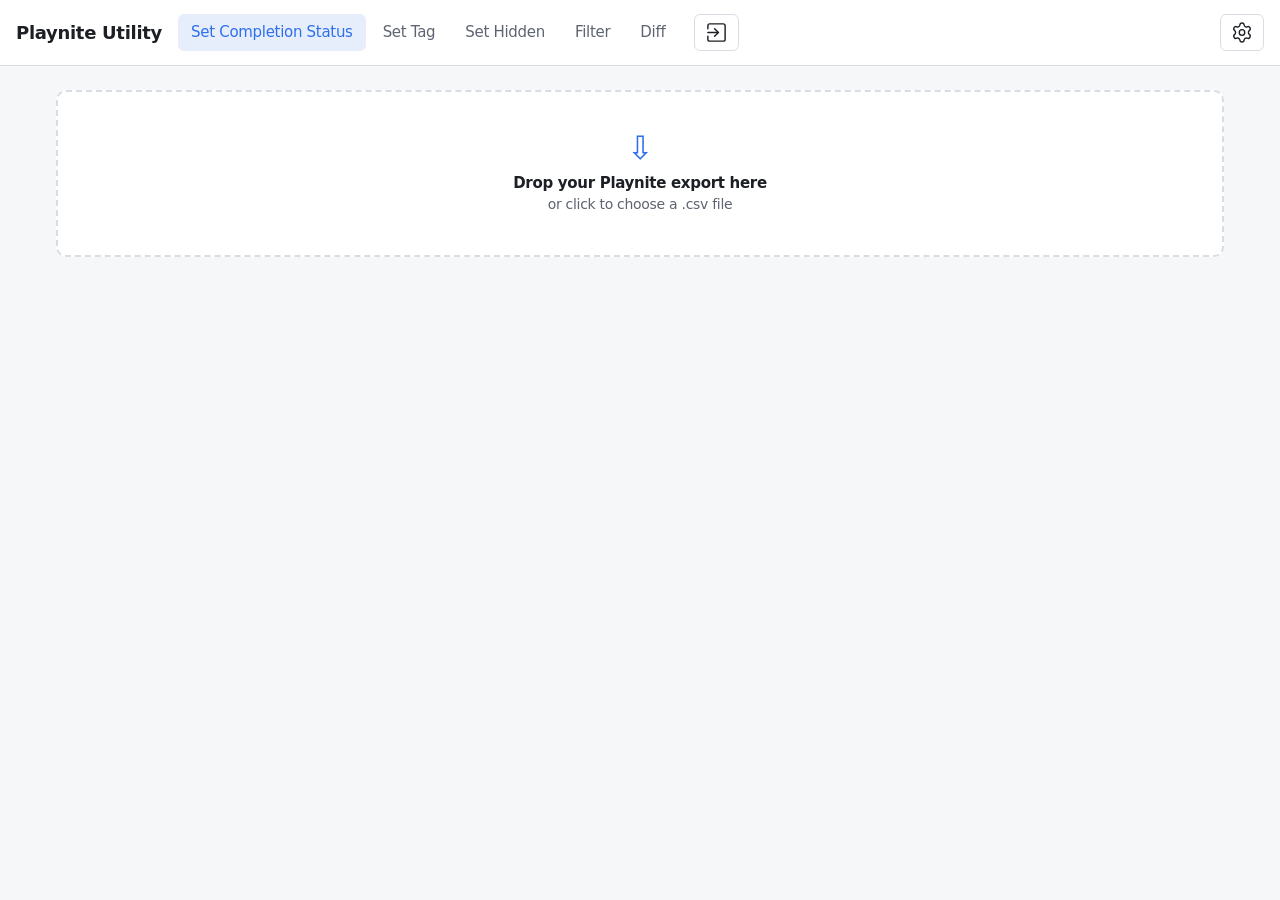
==== index.html @ 51307ca4 "Rename the What? button to Export, collapse What is this page? The button's alt text, tooltip and po" ====
<!doctype html>
<html lang="en">
<head>
  <meta charset="utf-8">
  <meta name="viewport" content="width=device-width, initial-scale=1">
  <title>Playnite Utility</title>
  <link rel="icon" href="assets/icon.svg" type="image/svg+xml">
  <link rel="stylesheet" href="assets/styles.css">
</head>
<body>
  <header class="topbar">
    <h1 title="v1.0.5">Playnite Utility</h1>
    <nav id="tabs" class="tabs" role="tablist">
      <button class="tab active" data-tab="status" role="tab" aria-selected="true">Set Completion Status</button>
      <button class="tab" data-tab="tag" role="tab" aria-selected="false">Set Tag</button>
      <button class="tab" data-tab="hide" role="tab" aria-selected="false">Set Hidden</button>
      <button class="tab" data-tab="filter" role="tab" aria-selected="false">Filter</button>
      <button class="tab" data-tab="diff" role="tab" aria-selected="false">Diff</button>
    </nav>
    <button id="export-open" class="btn" title="Export to Playnite">
      <img src="assets/export.svg" alt="Export">
    </button>
    <button id="gear" class="btn gear" title="Settings">
      <img src="assets/gear.svg" alt="Settings">
    </button>
  </header>

  <main>
    <div class="drops">
      <div id="drop-other" class="dropzone" tabindex="0" hidden>
        <input type="file" id="file-other" accept=".csv,text/csv" hidden>
        <div class="dz-inner">
          <div class="dz-icon">&#8681;</div>
          <div class="dz-title">Diff against (original - left) list: Drop another Playnite export here</div>
          <div class="dz-sub">or click to choose a .csv file</div>
          <div id="stats-other" class="dz-stats"></div>
        </div>
      </div>
      <div id="drop" class="dropzone" tabindex="0">
        <input type="file" id="file" accept=".csv,text/csv" hidden>
        <div class="dz-inner">
          <div class="dz-icon">&#8681;</div>
          <div class="dz-title"><span data-mode="diff">Working (new - right) list: </span>Drop your Playnite export here</div>
          <div class="dz-sub">or click to choose a .csv file</div>
          <div id="stats" class="dz-stats"></div>
        </div>
      </div>
    </div>

    <p id="error" class="error" hidden></p>

    <div id="app" hidden>
      <div class="controls">
        <label>Filter by status
          <select id="status-filter"><option value="">&lt;NONE&gt;</option></select>
        </label>
        <label>Source:
          <select id="source-filter"><option value="">&lt;NONE&gt;</option></select>
        </label>
        <input type="search" id="filter" placeholder="Filter by name">
        <select id="hidden-filter" data-mode="status tag diff">
          <option value="all">Show all</option>
          <option value="hidden">Show hidden</option>
          <option value="not-hidden">Show not hidden</option>
        </select>
        <label data-mode="hide filter">Tag:
          <input type="search" id="tag-filter" placeholder="Filter by tag" size="12">
        </label>
        <label data-mode="filter"><input type="checkbox" id="include-hidden" checked> Include hidden</label>
        <label data-mode="diff"><input type="checkbox" id="only-diff"> Show only diff</label>
        <label data-mode="diff"><input type="checkbox" id="compare-time" checked> Compare time played</label>
        <span class="sep" aria-hidden="true" data-mode="status tag filter"></span>
        <label data-mode="status">Target Completion Status
          <select id="target">
            <option>Abandoned</option>
            <option>Beaten</option>
            <option selected>Completed</option>
            <option>Not Played</option>
            <option>On Hold</option>
            <option>Plan to Play</option>
            <option>Played</option>
            <option>Playing</option>
          </select>
        </label>
        <label data-mode="tag">Apply Tag:
          <input id="tag" placeholder="Tag name">
        </label>
        <span id="changed" class="changed-count" data-mode="status tag hide"></span>
        <button id="export" class="btn" data-mode="status tag hide">Export .csv</button>
        <button id="export-unmatched" class="btn" data-mode="filter">Export unmatched</button>
        <button id="export-matched" class="btn" data-mode="filter">Export matched</button>
      </div>

      <div id="lists" class="lists">
        <section class="list" data-mode="status tag hide filter">
          <h2 id="head-a"></h2>
          <div class="scroll"><table class="games"><tbody id="list-a"></tbody></table></div>
        </section>
        <section class="list" data-mode="status tag hide filter">
          <h2 id="head-b"></h2>
          <div class="scroll"><table class="games"><tbody id="list-b"></tbody></table></div>
        </section>
      </div>

      <section class="list" data-mode="diff">
        <div class="scroll">
          <table class="diff">
            <colgroup span="6"></colgroup>
            <colgroup span="6" class="split"></colgroup>
            <thead>
              <tr>
                <th colspan="6"><button id="export-left" class="btn accent">Export diff against (original) list</button></th>
                <th colspan="6"><button id="export-right" class="btn accent">Export working (new) list</button></th>
              </tr>
              <tr id="diff-labels"></tr>
            </thead>
            <tbody id="diff-body"></tbody>
          </table>
        </div>
      </section>
    </div>
  </main>

  <dialog id="help" class="help">
    <div class="help-head">
      <h2>Export</h2>
      <form method="dialog"><button class="btn">Dismiss</button></form>
    </div>
    <details id="about">
    <summary>What is this page?</summary>
    <p>
      It gives many games the same <strong>Completion Status</strong> or the same <strong>tag</strong>, or
      <strong>hides</strong> them, in a few clicks, then saves the result as a new CSV. The
      <strong>Filter</strong> tab instead splits the games into two CSVs, and the <strong>Diff</strong> tab
      lines them up against a second export and copies values between the two. It runs only in this browser;
      nothing is uploaded. Games whose <span class="mono">Hidden</span> is <span class="mono">True</span>
      are left out of <strong>Filter</strong> unless <strong>Include hidden</strong> is ticked.
    </p>
    <ol>
      <li data-mode="status tag hide filter">Drop a Playnite export (from Library Exporter Advanced) on the box.</li>
      <li data-mode="diff">Drop two Playnite exports. The <strong>working list</strong>, the one the other tabs edit,
        goes on the right box. The <strong>diff against list</strong>, such as an older export, goes on the left box.
        Both boxes stay until both lists are in. A box with a list shows its counts; click it or drop again to
        replace that list.</li>
      <li data-mode="diff">Each row shows one game from both lists side by side, matched by name and store, sorted
        by name. Values that differ are in bold blue. A game in only one list reads <strong>Not in this list</strong>
        on the other side.</li>
      <li data-mode="diff">Click a game's left side to copy its Completion Status, Tags and Hidden to the right, or its
        right side to copy them to the left. A game missing on the other side is copied whole, as a new row.
        Changed values are highlighted.</li>
      <li data-mode="diff"><strong>Compare time played</strong>, ticked at the start, compares Time Played too, in
        the hours shown, and a click copies it with the rest. The script below doesn't apply Time Played, so a
        copied one changes only the CSV. Untick it to ignore play time.</li>
      <li data-mode="diff"><strong>Filter by status</strong>, <strong>Source:</strong>, <strong>Filter by name</strong>
        and <strong>Show all</strong> keep a row when either side passes. <strong>Show only diff</strong> keeps games
        that differ, are in one list only, or that you changed.</li>
      <li data-mode="diff">Click <strong>Export diff against (original) list</strong> or <strong>Export working (new) list</strong>,
        above each side, to download
        <span class="mono">games-diff-against_YYYYMMDD_HHMM.csv</span> or
        <span class="mono">games-diff_YYYYMMDD_HHMM.csv</span>, with every column of that list.</li>
      <li data-mode="status">Pick the <strong>Target Completion Status</strong>.</li>
      <li data-mode="tag">Type the tag under <strong>Apply Tag</strong>.</li>
      <li data-mode="hide">Hidden games are on the right. <strong>Tag:</strong> narrows the left list to games
        whose tags contain the text.</li>
      <li data-mode="filter">Set any of <strong>Filter by status</strong>, <strong>Source:</strong>,
        <strong>Filter by name</strong> and <strong>Tag:</strong>. Games that pass all of them are <strong>MATCHED</strong>, on the right; empty
        filters match everything. The rest are <strong>Unmatched</strong>.</li>
      <li data-mode="filter"><strong>Include hidden</strong>, ticked at the start, keeps games whose
        <span class="mono">Hidden</span> is <span class="mono">True</span>. Untick it to leave them out of both lists
        and both exports.</li>
      <li data-mode="filter">Click <strong>Export unmatched</strong> or <strong>Export matched</strong> to download
        <span class="mono">games-unmatched_YYYYMMDD_HHMM.csv</span> or
        <span class="mono">games-matched_YYYYMMDD_HHMM.csv</span>, with every column of the dropped file.
        Nothing changes in Playnite, so there is no script.</li>
      <li data-mode="status tag hide">Narrow both lists with <strong>Filter by name</strong> and <strong>Source:</strong>. <strong>Filter by status</strong> narrows only the left list.</li>
      <li data-mode="status tag"><strong>Show all</strong> can narrow both lists to hidden or not hidden games.</li>
      <li data-mode="status tag hide">Click a game on the left to mark it. Click a game on the right to undo<span data-mode="status tag">
        a mark you made</span><span data-mode="hide"> or un-hide it, even if it was hidden in the file</span>.
        Changed games are highlighted.</li>
      <li data-mode="status tag hide">Click <strong>Export .csv</strong> to download <span class="mono">games-<span data-mode="status">status</span><span
        data-mode="tag">tag</span><span data-mode="hide">hide</span>_YYYYMMDD_HHMM.csv</span>.</li>
    </ol>
    </details>

    <div data-mode="status tag hide diff">
    <h2>Import it back into Playnite</h2>
    <p>
      Playnite cannot import a CSV, so a short script in Playnite's built-in PowerShell console
      applies the changes instead. The script below applies what you tick in step 4.
    </p>
    <ol>
      <li>Optional: copy your Playnite folder first, so you can undo. The portable version keeps
        its whole database in that folder.</li>
      <li>In Playnite's main menu, open <strong>Extensions &gt; Interactive SDK PowerShell</strong>.</li>
      <li class="warn">Right away, press <strong>Ctrl+V</strong> then <strong>Enter</strong> in the console. When the
        console opens, Playnite puts commands on the clipboard that load <span class="mono">$PlayniteApi</span>,
        the script's link to your library. Do this before you copy the script, because copying replaces
        those commands. If they're gone, close the console and open it again.</li>
      <li>Under <strong>Import from</strong>, pick <strong>current content</strong> to apply the games as this page
        shows them, with no export, or <strong>a .csv</strong> to apply a file you exported. With
        <strong>current content</strong>, <strong>List only modified entries</strong>, ticked at the start, lists
        only the games whose ticked columns you changed, so the script stays short. Fill in the boxes
        below, then click <strong>Copy</strong>, paste the script into the console, and press Enter. For
        <strong>a .csv</strong>, get the path by right-clicking the file in File Explorer and choosing
        <strong>Copy as path</strong> (Windows 10: Shift+right-click).</li>
    </ol>
    <div class="ps-options">
      <span>Import from
        <label><input type="radio" name="ps-from" id="ps-from-csv"> a .csv</label>
        <label><input type="radio" name="ps-from" id="ps-from-page" checked> current content</label>
      </span>
      <label><input type="checkbox" id="ps-modified" checked> List only modified entries</label>
      <label class="ps-path">Exported CSV file <input id="ps-path" placeholder="Full path of the exported .csv"></label>
      <label><input type="checkbox" id="ps-status"> Set Completion Status</label>
      <label><input type="checkbox" id="ps-tag"> Add tags <input id="ps-tags" placeholder="RPG, Co-op"></label>
      <label><input type="checkbox" id="ps-hide"> Set Hidden</label>
    </div>
    <div class="code">
      <button id="copy-script" class="btn">Copy</button>
<pre id="script" class="mono"></pre>
    </div>
    <ul>
      <li>A game matches a row when both the name and the store (<span class="mono">Sources</span>) match.
        Upper or lower case and spaces at the start and end are ignored.</li>
      <li><strong>Set Completion Status</strong> gives each game the status in its row, where they differ.</li>
      <li><strong>Add tags</strong> adds each listed tag to the games whose <span class="mono">Tags</span>
        contain it, and creates the tag in Playnite if it's new. It removes no tags.</li>
      <li><strong>Set Hidden</strong> hides games whose <span class="mono">Hidden</span> says
        <span class="mono">True</span> and un-hides those that say <span class="mono">False</span>, where that
        differs. Empty cells are skipped.</li>
      <li>The boxes start ticked for each column you changed on this page. The script changes only the
        ticked fields, and only where they differ, so running it twice is safe.</li>
      <li>The last line reports counts. <strong>matched 0</strong> means
        <span class="mono">$PlayniteApi</span> wasn't loaded: redo step 3. <strong>matched</strong> should be
        close to <strong>rows</strong> (the games in the CSV, or listed in the script); much lower means names or stores don't match. If Playnite hasn't
        changed since the export you dropped here, <strong>status</strong>, <strong>tagged</strong> and
        <strong>hidden</strong> should equal the "changed" count each tab showed.</li>
    </ul>
    </div>

    <form method="dialog"><button class="btn">Dismiss</button></form>
  </dialog>

  <dialog id="settings" class="settings">
    <p>Theme:</p>
    <div id="theme" role="tablist" aria-label="Theme">
      <button class="tab active" data-tab="system" role="tab" aria-selected="true">System</button>
      <button class="tab" data-tab="dark" role="tab" aria-selected="false">Dark</button>
      <button class="tab" data-tab="light" role="tab" aria-selected="false">Light</button>
    </div>
    <hr>
    <p>Text size:</p>
    <div>
      <button id="text-smaller" class="btn">Smaller</button>
      <button id="text-default" class="btn">Default</button>
      <button id="text-larger" class="btn">Larger</button>
    </div>
    <hr>
    <form method="dialog"><button class="btn">Okay</button></form>
  </dialog>

  <script src="assets/index.js"></script>
</body>
</html>
---- assets/styles.css ----
/* Each color is light-dark(light theme, dark theme). color-scheme picks the side: the system
   setting, unless Settings' Dark or Light sets data-theme. It also themes native
   parts such as checkboxes, dropdown lists and scrollbars. */
:root {
  color-scheme: light dark;
  --bg: light-dark(#f6f7f9, #121418);
  --surface: light-dark(#ffffff, #1b1e24);
  --text: light-dark(#1c1f24, #e6e8ec);
  --muted: light-dark(#5d6470, #9aa3b0);
  --border: light-dark(#d9dde3, #2d323b);
  --accent: light-dark(#2f6fed, #6d9cff);
  --accent-soft: light-dark(#e6eefc, #1d2a45);
  --warn: light-dark(#b3610a, #f0a94a);
  --warn-soft: light-dark(#fdf1e0, #3a2a12);
  --err: light-dark(#c0392b, #ff7b6e);
  --err-soft: light-dark(#fbe9e7, #3d1c19);
  --mono: ui-monospace, SFMono-Regular, Menlo, Consolas, monospace;
}

:root[data-theme="light"] { color-scheme: light; }
:root[data-theme="dark"] { color-scheme: dark; }

* { box-sizing: border-box; }

html, body { margin: 0; }

/* rem = <html>'s font size: the browser's default, 16px unless the user changed it, times
   Settings' Text size, 100% at the start. At 16px and 100%, 0.9375rem = 15px.
   Narrower text with the same fonts: Segoe UI (Windows) has no narrow face, so the
   tighter letter-spacing does the work there; font-stretch applies only where the
   system font has a narrow width, as on recent macOS. */
body {
  background: var(--bg);
  color: var(--text);
  font: 0.9375rem/1.5 system-ui, -apple-system, "Segoe UI", Roboto, sans-serif;
  font-stretch: semi-condensed;
  letter-spacing: -0.02em;
  min-height: 100vh;
}

/* Browsers reset font and letter-spacing on form controls; `font: inherit` carries font-stretch
   but not letter-spacing. */
button, input, select {
  font: inherit;
  letter-spacing: inherit;
  padding: 6px 10px;
  border: 1px solid var(--border);
  border-radius: 6px;
  background: var(--surface);
  color: var(--text);
}

.topbar {
  display: flex;
  align-items: center;
  gap: 16px;
  flex-wrap: wrap;
  padding: 14px 16px;
  border-bottom: 1px solid var(--border);
  background: var(--surface);
}

.topbar h1 {
  font-size: 1.125rem;
  margin: 0;
  flex: 0 0 auto;
}

.tabs {
  display: flex;
  gap: 4px;
}

.tab {
  background: transparent;
  border-color: transparent;
  color: var(--muted);
  padding: 6px 12px;
  cursor: pointer;
}

.tab:hover { color: var(--text); }

/* The selected tab, and buttons that should stand out the same way. font-weight: a button
   inherits it, and Diff's export buttons sit in bold <th> cells. */
.tab.active, .btn.accent {
  font-weight: normal;
  background: var(--accent-soft);
  color: var(--accent);
  border-color: var(--accent-soft);
}

.gear {
  margin-left: auto;
}

/* 1.5em = one line of button text, so an icon button is as tall as a text button. */
.btn img {
  width: 1.5em;
  height: 1.5em;
  vertical-align: top;
}

main {
  max-width: 75rem;
  margin: 0 auto;
  padding: 24px 16px 48px;
}

.mono { font-family: var(--mono); font-size: 0.92em; }

.dropzone {
  border: 2px dashed var(--border);
  border-radius: 10px;
  background: var(--surface);
  padding: 40px 16px;
  text-align: center;
  cursor: pointer;
  transition: border-color 0.15s, background 0.15s;
  outline: none;
}

.dropzone:hover,
.dropzone:focus-visible,
.dropzone.dragover {
  border-color: var(--accent);
  background: var(--accent-soft);
}

/* Diff's two drop boxes side by side; a hidden one leaves the row to the other. */
.drops { display: grid; grid-auto-flow: column; grid-auto-columns: 1fr; gap: 1rem; }

.dz-icon { font-size: 2rem; line-height: 1; color: var(--accent); }
.dz-title { font-weight: 600; margin-top: 8px; }
.dz-sub { color: var(--muted); font-size: 0.875rem; }
.dz-stats { font-weight: 600; color: var(--accent); }

.error {
  margin: 16px 0 0;
  padding: 10px 12px;
  border-radius: 6px;
  background: var(--err-soft);
  color: var(--err);
}

/* ---------- Playnite Utility page ---------- */

.controls {
  display: flex;
  align-items: center;
  gap: 12px;
  flex-wrap: wrap;
  margin-bottom: 16px;
}

.controls input { flex: 1 1 200px; }

.changed-count { color: var(--muted); }

.sep { align-self: stretch; width: 1px; background: var(--border); }

.btn { cursor: pointer; }
.btn:hover:not(:disabled) { border-color: var(--accent); }
.btn:disabled { opacity: 0.5; cursor: default; }

.lists {
  display: grid;
  grid-template-columns: 1fr 1fr;
  gap: 16px;
}

/* In a media query em is always the browser default size: 50em = 800px at 16px. */
@media (max-width: 50em) {
  .lists { grid-template-columns: 1fr; }
}

.list {
  min-width: 0;
  border: 1px solid var(--border);
  border-radius: 10px;
  background: var(--surface);
  overflow: hidden;
}

.list h2 {
  margin: 0;
  padding: 10px 12px;
  font-size: 0.9375rem;
  border-bottom: 1px solid var(--border);
}

.scroll {
  max-height: calc(100vh - 190px);
  overflow: auto;
}

.games, .diff {
  width: 100%;
  border-collapse: collapse;
  font-size: 0.875rem;
  cursor: pointer;
}

.games td, .diff td, .diff th {
  padding: 4px 12px;
  border-bottom: 1px solid var(--border);
}

.games td + td { color: var(--muted); white-space: nowrap; }

.changed { background: var(--warn-soft); }
.games tr:hover, .diff tr:hover { background: var(--accent-soft); }

/* Diff: one table, so each game's two sides line up. The header stays in view while the rows
   scroll, and a line splits the two lists. */
.diff thead { position: sticky; top: 0; }
.diff th { text-align: left; background: var(--surface); }
.split { border-left: 2px solid var(--border); }
.differs { font-weight: 600; color: var(--accent); }
.missing { color: var(--muted); }

/* Both pop-ups: Export (.help) and Settings. */
dialog {
  padding: 20px 24px;
  border: 1px solid var(--border);
  border-radius: 10px;
  background: var(--surface);
  color: var(--text);
  outline: none;
}

/* A literal color: ::backdrop does not inherit the theme's custom properties in older browsers. */
dialog::backdrop { background: rgb(0 0 0 / 0.5); }

.help { width: min(47.5rem, 100% - 2rem); }

.help h2 { font-size: 1.0625rem; margin: 20px 0 8px; }

/* What is this page?, a collapsible section that reads like a heading. */
.help summary { font-size: 1.0625rem; font-weight: 600; cursor: pointer; }

/* First heading and a Dismiss button on one row. Showing the dialog focuses that button,
   which keeps a small screen scrolled to the top. */
.help-head {
  display: flex;
  justify-content: space-between;
  align-items: center;
  gap: 12px;
  margin-bottom: 8px;
}

.help-head h2 { margin: 0; }

/* Export script options, one per row; the path box takes the rest of its row. */
.ps-options { display: grid; gap: 0.5rem; justify-items: start; margin: 1rem 0; }
.ps-path { justify-self: stretch; display: flex; align-items: center; gap: 0.5rem; }
.ps-path input { flex: 1; }
.ps-path[hidden] { display: none; } /* display: flex above would override hidden */

/* Grey block with the Copy button on its own strip at the top right, above the code. */
.code {
  margin: 1em 0;
  padding: 6px 6px 0;
  border-radius: 6px;
  background: var(--bg);
  text-align: right;
}

.code .btn { padding: 2px 10px; font-size: 0.8125rem; }

/* Capped, because a script built from the page's content holds every game. */
.help pre {
  margin: 0;
  padding: 0 6px 10px;
  overflow: auto;
  max-height: 30rem;
  text-align: left;
}

.help form { text-align: right; }

/* Settings pop-up: per setting, a label, then its row of buttons. */
.settings p { margin: 0 0 0.5rem; }
.settings div { display: flex; gap: 0.5rem; margin-bottom: 1rem; }
.settings hr { margin: 0 0 1rem; border: 0; border-top: 1px solid var(--border); }
.settings form { text-align: center; }

/* A step that is easy to miss and makes the script silently do nothing. */
.warn {
  margin: 6px 0;
  padding: 6px 10px;
  border: 1px solid var(--warn);
  border-radius: 6px;
  background: var(--warn-soft);
}
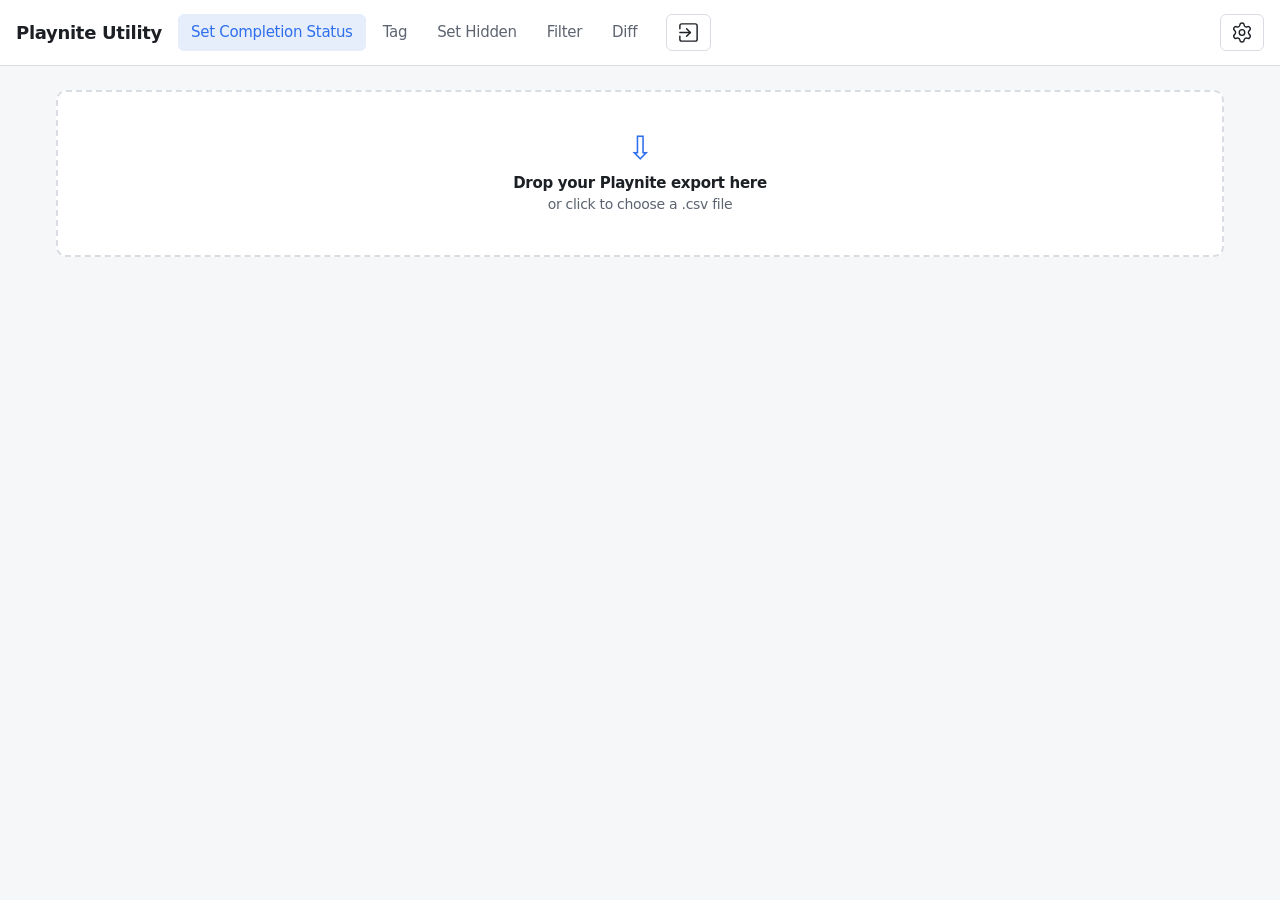
==== commit 781b24f7: "Rename Set Tag to Tag, un-tag any game, add and remove tags in Export - The tab is Tag and its label" ====
--- a/index.html
+++ b/index.html
@@ -9,10 +9,10 @@
 </head>
 <body>
   <header class="topbar">
-    <h1 title="v1.0.5">Playnite Utility</h1>
+    <h1 title="v1.0.6">Playnite Utility</h1>
     <nav id="tabs" class="tabs" role="tablist">
       <button class="tab active" data-tab="status" role="tab" aria-selected="true">Set Completion Status</button>
-      <button class="tab" data-tab="tag" role="tab" aria-selected="false">Set Tag</button>
+      <button class="tab" data-tab="tag" role="tab" aria-selected="false">Tag</button>
       <button class="tab" data-tab="hide" role="tab" aria-selected="false">Set Hidden</button>
       <button class="tab" data-tab="filter" role="tab" aria-selected="false">Filter</button>
       <button class="tab" data-tab="diff" role="tab" aria-selected="false">Diff</button>
@@ -82,7 +82,7 @@
             <option>Playing</option>
           </select>
         </label>
-        <label data-mode="tag">Apply Tag:
+        <label data-mode="tag">Tag name:
           <input id="tag" placeholder="Tag name">
         </label>
         <span id="changed" class="changed-count" data-mode="status tag hide"></span>
@@ -129,7 +129,7 @@
     <details id="about">
     <summary>What is this page?</summary>
     <p>
-      It gives many games the same <strong>Completion Status</strong> or the same <strong>tag</strong>, or
+      It gives many games the same <strong>Completion Status</strong>, adds or removes a <strong>tag</strong>, or
       <strong>hides</strong> them, in a few clicks, then saves the result as a new CSV. The
       <strong>Filter</strong> tab instead splits the games into two CSVs, and the <strong>Diff</strong> tab
       lines them up against a second export and copies values between the two. It runs only in this browser;
@@ -159,7 +159,7 @@
         <span class="mono">games-diff-against_YYYYMMDD_HHMM.csv</span> or
         <span class="mono">games-diff_YYYYMMDD_HHMM.csv</span>, with every column of that list.</li>
       <li data-mode="status">Pick the <strong>Target Completion Status</strong>.</li>
-      <li data-mode="tag">Type the tag under <strong>Apply Tag</strong>.</li>
+      <li data-mode="tag">Type the tag in <strong>Tag name</strong>.</li>
       <li data-mode="hide">Hidden games are on the right. <strong>Tag:</strong> narrows the left list to games
         whose tags contain the text.</li>
       <li data-mode="filter">Set any of <strong>Filter by status</strong>, <strong>Source:</strong>,
@@ -174,9 +174,10 @@
         Nothing changes in Playnite, so there is no script.</li>
       <li data-mode="status tag hide">Narrow both lists with <strong>Filter by name</strong> and <strong>Source:</strong>. <strong>Filter by status</strong> narrows only the left list.</li>
       <li data-mode="status tag"><strong>Show all</strong> can narrow both lists to hidden or not hidden games.</li>
-      <li data-mode="status tag hide">Click a game on the left to mark it. Click a game on the right to undo<span data-mode="status tag">
-        a mark you made</span><span data-mode="hide"> or un-hide it, even if it was hidden in the file</span>.
-        Changed games are highlighted.</li>
+      <li data-mode="status tag hide">Click a game on the left to mark it. Click a game on the right to
+        <span data-mode="status">undo a mark you made</span><span data-mode="tag">un-tag it, even if the file
+        had the tag; the tag it lost shows struck through</span><span data-mode="hide">un-hide it, even if it was
+        hidden in the file</span>. Changed games are highlighted.</li>
       <li data-mode="status tag hide">Click <strong>Export .csv</strong> to download <span class="mono">games-<span data-mode="status">status</span><span
         data-mode="tag">tag</span><span data-mode="hide">hide</span>_YYYYMMDD_HHMM.csv</span>.</li>
     </ol>
@@ -212,7 +213,10 @@
       <label><input type="checkbox" id="ps-modified" checked> List only modified entries</label>
       <label class="ps-path">Exported CSV file <input id="ps-path" placeholder="Full path of the exported .csv"></label>
       <label><input type="checkbox" id="ps-status"> Set Completion Status</label>
-      <label><input type="checkbox" id="ps-tag"> Add tags <input id="ps-tags" placeholder="RPG, Co-op"></label>
+      <span><label><input type="checkbox" id="ps-tag"> Set tags:</label>
+        <label>add <input id="ps-tags" placeholder="RPG, Co-op"></label>
+        <label>remove <input id="ps-untags" placeholder="Demo"></label>
+      </span>
       <label><input type="checkbox" id="ps-hide"> Set Hidden</label>
     </div>
     <div class="code">
@@ -223,8 +227,10 @@
       <li>A game matches a row when both the name and the store (<span class="mono">Sources</span>) match.
         Upper or lower case and spaces at the start and end are ignored.</li>
       <li><strong>Set Completion Status</strong> gives each game the status in its row, where they differ.</li>
-      <li><strong>Add tags</strong> adds each listed tag to the games whose <span class="mono">Tags</span>
-        contain it, and creates the tag in Playnite if it's new. It removes no tags.</li>
+      <li><strong>Set tags</strong> adds each tag under <strong>add</strong> to the games whose
+        <span class="mono">Tags</span> contain it, creating the tag in Playnite if it's new, and removes each
+        tag under <strong>remove</strong> from the games whose <span class="mono">Tags</span> lack it. Tags in
+        neither list are left alone.</li>
       <li><strong>Set Hidden</strong> hides games whose <span class="mono">Hidden</span> says
         <span class="mono">True</span> and un-hides those that say <span class="mono">False</span>, where that
         differs. Empty cells are skipped.</li>
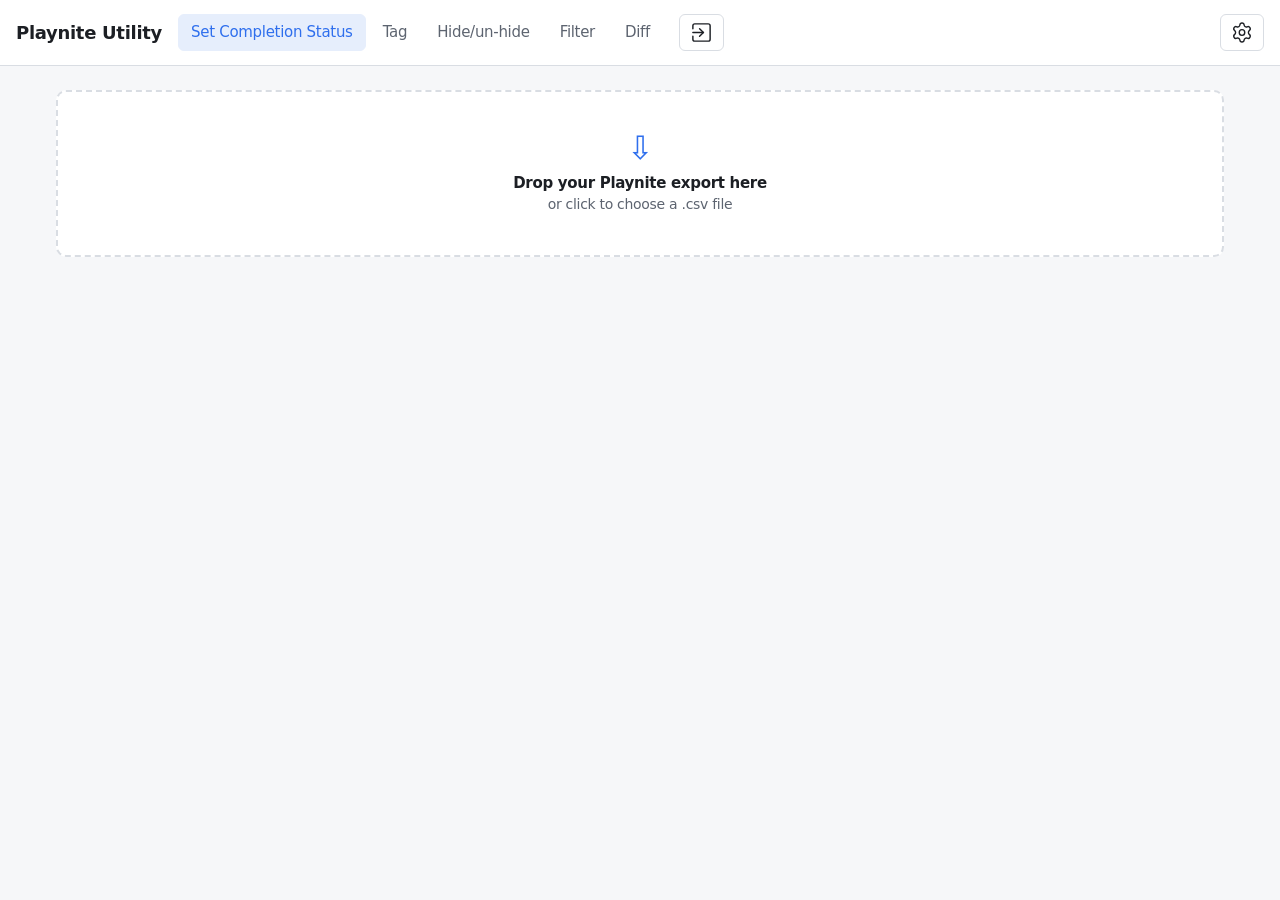
==== commit 28add939: "Fill Export's add box with every tag, tick only what changed, rename Set Hidden to Hide/un-hide - Wh" ====
--- a/index.html
+++ b/index.html
@@ -13,7 +13,7 @@
     <nav id="tabs" class="tabs" role="tablist">
       <button class="tab active" data-tab="status" role="tab" aria-selected="true">Set Completion Status</button>
       <button class="tab" data-tab="tag" role="tab" aria-selected="false">Tag</button>
-      <button class="tab" data-tab="hide" role="tab" aria-selected="false">Set Hidden</button>
+      <button class="tab" data-tab="hide" role="tab" aria-selected="false">Hide/un-hide</button>
       <button class="tab" data-tab="filter" role="tab" aria-selected="false">Filter</button>
       <button class="tab" data-tab="diff" role="tab" aria-selected="false">Diff</button>
     </nav>
@@ -199,8 +199,9 @@
         those commands. If they're gone, close the console and open it again.</li>
       <li>Under <strong>Import from</strong>, pick <strong>current content</strong> to apply the games as this page
         shows them, with no export, or <strong>a .csv</strong> to apply a file you exported. With
-        <strong>current content</strong>, <strong>List only modified entries</strong>, ticked at the start, lists
-        only the games whose ticked columns you changed, so the script stays short. Fill in the boxes
+        <strong>current content</strong>, <strong>List only modified entries</strong>, ticked when you
+        changed something on this page, lists only the games whose ticked columns you changed, so the
+        script stays short. Fill in the boxes
         below, then click <strong>Copy</strong>, paste the script into the console, and press Enter. For
         <strong>a .csv</strong>, get the path by right-clicking the file in File Explorer and choosing
         <strong>Copy as path</strong> (Windows 10: Shift+right-click).</li>
@@ -210,14 +211,15 @@
         <label><input type="radio" name="ps-from" id="ps-from-csv"> a .csv</label>
         <label><input type="radio" name="ps-from" id="ps-from-page" checked> current content</label>
       </span>
-      <label><input type="checkbox" id="ps-modified" checked> List only modified entries</label>
-      <label class="ps-path">Exported CSV file <input id="ps-path" placeholder="Full path of the exported .csv"></label>
+      <span class="ps-row"><label><input type="checkbox" id="ps-modified"> List only modified entries</label>
+        <span id="ps-unmodified" class="warn">The list hasn't been modified.</span></span>
+      <label class="ps-row ps-fill">Exported CSV file <input id="ps-path" placeholder="Full path of the exported .csv"></label>
       <label><input type="checkbox" id="ps-status"> Set Completion Status</label>
-      <span><label><input type="checkbox" id="ps-tag"> Set tags:</label>
-        <label>add <input id="ps-tags" placeholder="RPG, Co-op"></label>
+      <span class="ps-row ps-fill"><label><input type="checkbox" id="ps-tag"> Set tags:</label>
+        <label class="ps-row ps-fill">add <input id="ps-tags" placeholder="RPG, Co-op"></label>
         <label>remove <input id="ps-untags" placeholder="Demo"></label>
       </span>
-      <label><input type="checkbox" id="ps-hide"> Set Hidden</label>
+      <label><input type="checkbox" id="ps-hide"> Hide/un-hide</label>
     </div>
     <div class="code">
       <button id="copy-script" class="btn">Copy</button>
@@ -231,10 +233,12 @@
         <span class="mono">Tags</span> contain it, creating the tag in Playnite if it's new, and removes each
         tag under <strong>remove</strong> from the games whose <span class="mono">Tags</span> lack it. Tags in
         neither list are left alone.</li>
-      <li><strong>Set Hidden</strong> hides games whose <span class="mono">Hidden</span> says
+      <li><strong>Hide/un-hide</strong> hides games whose <span class="mono">Hidden</span> says
         <span class="mono">True</span> and un-hides those that say <span class="mono">False</span>, where that
         differs. Empty cells are skipped.</li>
-      <li>The boxes start ticked for each column you changed on this page. The script changes only the
+      <li>The boxes start ticked for each column you changed on this page. If you changed nothing, none is
+        ticked, and <strong>add</strong> lists every tag in the file, so an export from one PC can tag the
+        same games on another. The script changes only the
         ticked fields, and only where they differ, so running it twice is safe.</li>
       <li>The last line reports counts. <strong>matched 0</strong> means
         <span class="mono">$PlayniteApi</span> wasn't loaded: redo step 3. <strong>matched</strong> should be
--- a/assets/styles.css
+++ b/assets/styles.css
@@ -251,11 +251,13 @@
 
 .help-head h2 { margin: 0; }
 
-/* Export script options, one per row; the path box takes the rest of its row. */
+/* Export script options, one per row. A .ps-fill stretches to the end of its row, in the grid or
+   in a .ps-row, and the input in it takes the room left: the path box and the add box. */
 .ps-options { display: grid; gap: 0.5rem; justify-items: start; margin: 1rem 0; }
-.ps-path { justify-self: stretch; display: flex; align-items: center; gap: 0.5rem; }
-.ps-path input { flex: 1; }
-.ps-path[hidden] { display: none; } /* display: flex above would override hidden */
+.ps-row { display: flex; align-items: center; gap: 0.5rem; }
+.ps-row[hidden] { display: none; } /* display: flex above would override hidden */
+.ps-fill { justify-self: stretch; flex: 1; }
+.ps-fill input { flex: 1; }
 
 /* Grey block with the Copy button on its own strip at the top right, above the code. */
 .code {
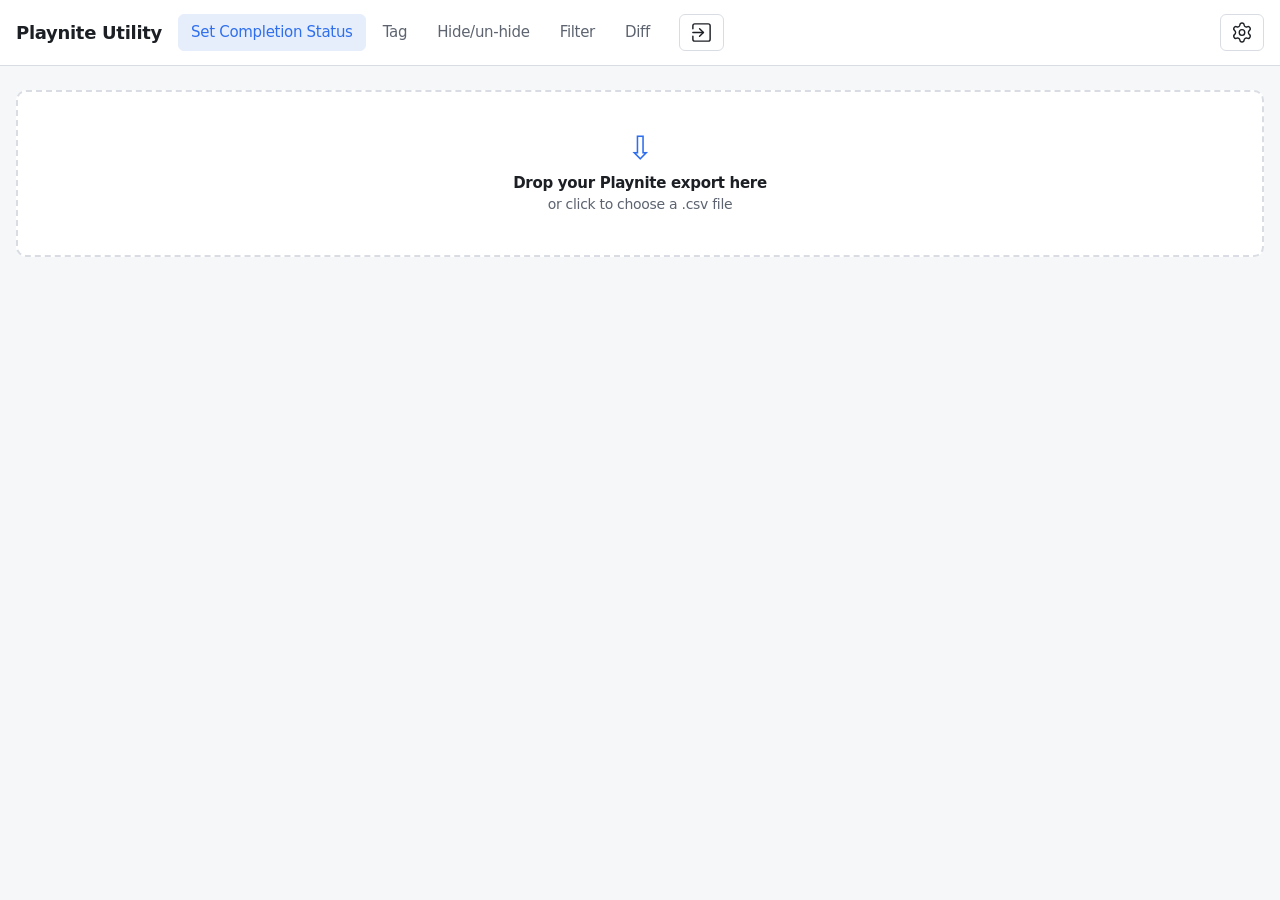
==== commit 97c63c17: "Add <NO STATUS> to Filter by status, rename <NONE> to <ANY>, widen the page to 100rem - Filter by st" ====
--- a/index.html
+++ b/index.html
@@ -51,53 +51,54 @@
 
     <div id="app" hidden>
       <div class="controls">
-        <label>Filter by status
-          <select id="status-filter"><option value="">&lt;NONE&gt;</option></select>
-        </label>
-        <label>Source:
-          <select id="source-filter"><option value="">&lt;NONE&gt;</option></select>
-        </label>
-        <input type="search" id="filter" placeholder="Filter by name">
-        <select id="hidden-filter" data-mode="status tag diff">
-          <option value="all">Show all</option>
-          <option value="hidden">Show hidden</option>
-          <option value="not-hidden">Show not hidden</option>
-        </select>
-        <label data-mode="hide filter">Tag:
-          <input type="search" id="tag-filter" placeholder="Filter by tag" size="12">
-        </label>
-        <label data-mode="filter"><input type="checkbox" id="include-hidden" checked> Include hidden</label>
-        <label data-mode="diff"><input type="checkbox" id="only-diff"> Show only diff</label>
-        <label data-mode="diff"><input type="checkbox" id="compare-time" checked> Compare time played</label>
-        <span class="sep" aria-hidden="true" data-mode="status tag filter"></span>
-        <label data-mode="status">Target Completion Status
-          <select id="target">
-            <option>Abandoned</option>
-            <option>Beaten</option>
-            <option selected>Completed</option>
-            <option>Not Played</option>
-            <option>On Hold</option>
-            <option>Plan to Play</option>
-            <option>Played</option>
-            <option>Playing</option>
+        <div>
+          <label>Filter by status
+            <select id="status-filter"><option value="">&lt;ANY&gt;</option></select>
+          </label>
+          <label>Source:
+            <select id="source-filter"><option value="">&lt;ANY&gt;</option></select>
+          </label>
+          <input type="search" id="filter" placeholder="Filter by name">
+          <label data-mode="status tag hide filter">Tag:
+            <input type="search" id="tag-filter" placeholder="Filter by tag" size="12">
+          </label>
+          <select id="hidden-filter" data-mode="status tag diff">
+            <option value="all">Show all</option>
+            <option value="hidden">Show hidden</option>
+            <option value="not-hidden">Show not hidden</option>
           </select>
-        </label>
-        <label data-mode="tag">Tag name:
-          <input id="tag" placeholder="Tag name">
-        </label>
-        <span id="changed" class="changed-count" data-mode="status tag hide"></span>
-        <button id="export" class="btn" data-mode="status tag hide">Export .csv</button>
-        <button id="export-unmatched" class="btn" data-mode="filter">Export unmatched</button>
-        <button id="export-matched" class="btn" data-mode="filter">Export matched</button>
+          <label data-mode="filter"><input type="checkbox" id="include-hidden" checked> Include hidden</label>
+          <label data-mode="diff"><input type="checkbox" id="only-diff"> Show only diff</label>
+          <label data-mode="diff"><input type="checkbox" id="compare-time" checked> Compare time played</label>
+        </div>
+        <div data-mode="status tag hide">
+          <label data-mode="status">Target Completion Status
+            <select id="target">
+              <option>Abandoned</option>
+              <option>Beaten</option>
+              <option selected>Completed</option>
+              <option>Not Played</option>
+              <option>On Hold</option>
+              <option>Plan to Play</option>
+              <option>Played</option>
+              <option>Playing</option>
+            </select>
+          </label>
+          <label data-mode="tag">Tag name:
+            <input id="tag" placeholder="Tag name">
+          </label>
+          <span id="changed" class="changed-count"></span>
+          <button id="export" class="btn">Export .csv</button>
+        </div>
       </div>
 
       <div id="lists" class="lists">
         <section class="list" data-mode="status tag hide filter">
-          <h2 id="head-a"></h2>
+          <h2><button id="export-unmatched" class="btn accent" data-mode="filter">Export unmatched</button> <span id="head-a"></span></h2>
           <div class="scroll"><table class="games"><tbody id="list-a"></tbody></table></div>
         </section>
         <section class="list" data-mode="status tag hide filter">
-          <h2 id="head-b"></h2>
+          <h2><button id="export-matched" class="btn accent" data-mode="filter">Export matched</button> <span id="head-b"></span></h2>
           <div class="scroll"><table class="games"><tbody id="list-b"></tbody></table></div>
         </section>
       </div>
@@ -160,19 +161,18 @@
         <span class="mono">games-diff_YYYYMMDD_HHMM.csv</span>, with every column of that list.</li>
       <li data-mode="status">Pick the <strong>Target Completion Status</strong>.</li>
       <li data-mode="tag">Type the tag in <strong>Tag name</strong>.</li>
-      <li data-mode="hide">Hidden games are on the right. <strong>Tag:</strong> narrows the left list to games
-        whose tags contain the text.</li>
+      <li data-mode="hide">Hidden games are on the right.</li>
       <li data-mode="filter">Set any of <strong>Filter by status</strong>, <strong>Source:</strong>,
-        <strong>Filter by name</strong> and <strong>Tag:</strong>. Games that pass all of them are <strong>MATCHED</strong>, on the right; empty
-        filters match everything. The rest are <strong>Unmatched</strong>.</li>
+        <strong>Filter by name</strong> and <strong>Tag:</strong>. Games that pass all of them are matched, on the right; empty
+        filters match everything. The rest are unmatched, on the left.</li>
       <li data-mode="filter"><strong>Include hidden</strong>, ticked at the start, keeps games whose
         <span class="mono">Hidden</span> is <span class="mono">True</span>. Untick it to leave them out of both lists
         and both exports.</li>
-      <li data-mode="filter">Click <strong>Export unmatched</strong> or <strong>Export matched</strong> to download
+      <li data-mode="filter">Click <strong>Export unmatched</strong> or <strong>Export matched</strong>, above each list, to download
         <span class="mono">games-unmatched_YYYYMMDD_HHMM.csv</span> or
         <span class="mono">games-matched_YYYYMMDD_HHMM.csv</span>, with every column of the dropped file.
         Nothing changes in Playnite, so there is no script.</li>
-      <li data-mode="status tag hide">Narrow both lists with <strong>Filter by name</strong> and <strong>Source:</strong>. <strong>Filter by status</strong> narrows only the left list.</li>
+      <li data-mode="status tag hide">Narrow both lists with <strong>Filter by name</strong> and <strong>Source:</strong>. <strong>Filter by status</strong> and <strong>Tag:</strong>, which keeps games whose tags contain the text, narrow only the left list.</li>
       <li data-mode="status tag"><strong>Show all</strong> can narrow both lists to hidden or not hidden games.</li>
       <li data-mode="status tag hide">Click a game on the left to mark it. Click a game on the right to
         <span data-mode="status">undo a mark you made</span><span data-mode="tag">un-tag it, even if the file
--- a/assets/styles.css
+++ b/assets/styles.css
@@ -82,7 +82,7 @@
 .tab:hover { color: var(--text); }
 
 /* The selected tab, and buttons that should stand out the same way. font-weight: a button
-   inherits it, and Diff's export buttons sit in bold <th> cells. */
+   inherits it, and the Diff and Filter export buttons sit in bold headers. */
 .tab.active, .btn.accent {
   font-weight: normal;
   background: var(--accent-soft);
@@ -102,7 +102,7 @@
 }
 
 main {
-  max-width: 75rem;
+  max-width: 100rem;
   margin: 0 auto;
   padding: 24px 16px 48px;
 }
@@ -145,19 +145,14 @@
 
 /* ---------- Playnite Utility page ---------- */
 
-.controls {
-  display: flex;
-  align-items: center;
-  gap: 12px;
-  flex-wrap: wrap;
-  margin-bottom: 16px;
-}
+/* Line 1: the filters. Line 2, on the edit tabs: the target and the export. */
+.controls { display: grid; gap: 12px; margin-bottom: 16px; }
+.controls div { display: flex; align-items: center; gap: 12px; flex-wrap: wrap; }
+.controls div[hidden] { display: none; } /* display: flex above would override hidden */
 
 .controls input { flex: 1 1 200px; }
 
 .changed-count { color: var(--muted); }
-
-.sep { align-self: stretch; width: 1px; background: var(--border); }
 
 .btn { cursor: pointer; }
 .btn:hover:not(:disabled) { border-color: var(--accent); }
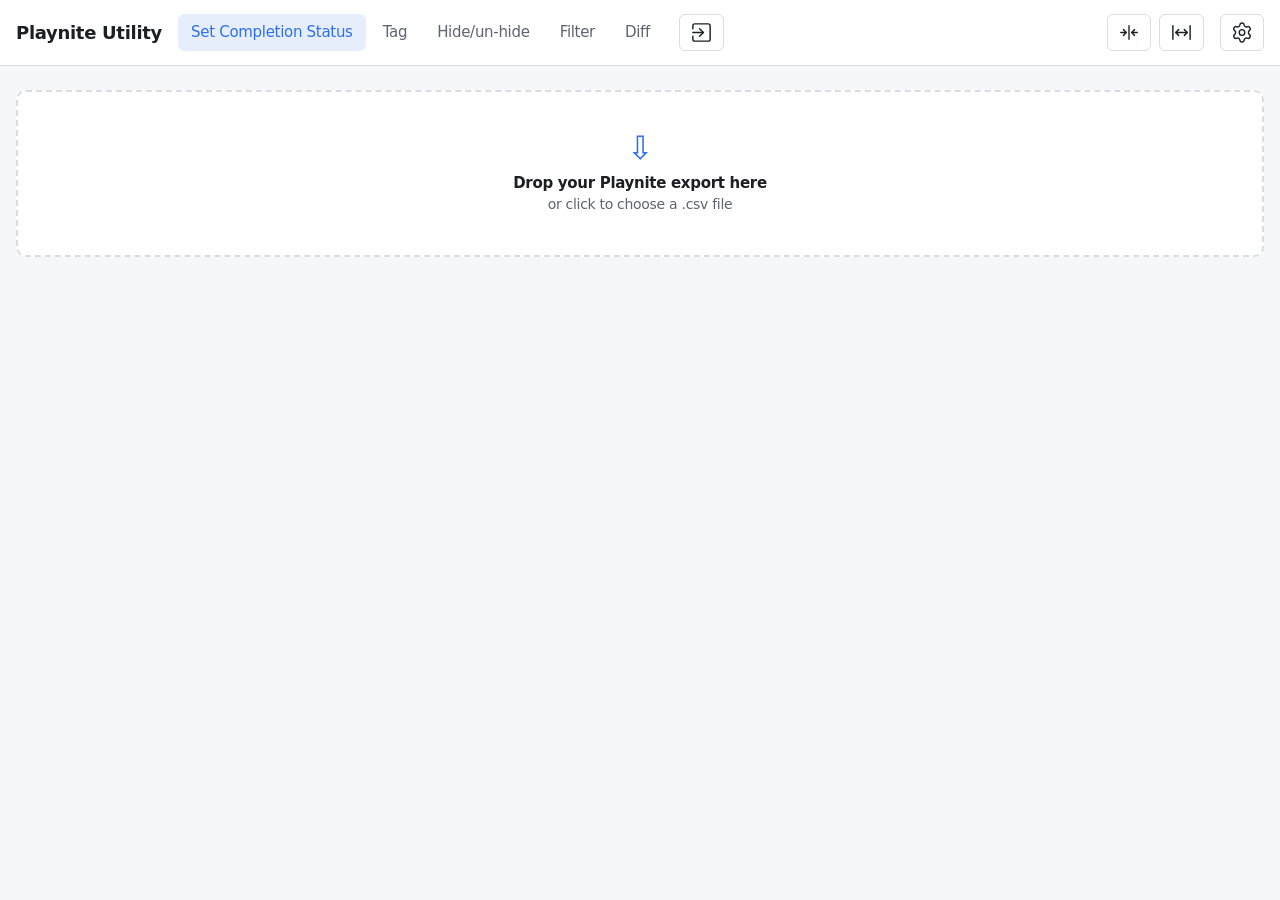
==== commit 7aa69a1e: "Add Narrow and Widen buttons for the page width - Two buttons left of Settings step the page's max-w" ====
--- a/index.html
+++ b/index.html
@@ -20,7 +20,11 @@
     <button id="export-open" class="btn" title="Export to Playnite">
       <img src="assets/export.svg" alt="Export">
     </button>
-    <button id="gear" class="btn gear" title="Settings">
+    <span class="page-width">
+      <button id="narrow" class="btn" title="Narrower page"><img src="assets/narrow.svg" alt="Narrower"></button>
+      <button id="widen" class="btn" title="Wider page"><img src="assets/widen.svg" alt="Wider"></button>
+    </span>
+    <button id="gear" class="btn" title="Settings">
       <img src="assets/gear.svg" alt="Settings">
     </button>
   </header>
@@ -95,11 +99,11 @@
       <div id="lists" class="lists">
         <section class="list" data-mode="status tag hide filter">
           <h2><button id="export-unmatched" class="btn accent" data-mode="filter">Export unmatched</button> <span id="head-a"></span></h2>
-          <div class="scroll"><table class="games"><tbody id="list-a"></tbody></table></div>
+          <div class="scroll"><table class="games"><thead><tr></tr></thead><tbody id="list-a"></tbody></table></div>
         </section>
         <section class="list" data-mode="status tag hide filter">
           <h2><button id="export-matched" class="btn accent" data-mode="filter">Export matched</button> <span id="head-b"></span></h2>
-          <div class="scroll"><table class="games"><tbody id="list-b"></tbody></table></div>
+          <div class="scroll"><table class="games"><thead><tr></tr></thead><tbody id="list-b"></tbody></table></div>
         </section>
       </div>
 
--- a/assets/styles.css
+++ b/assets/styles.css
@@ -90,9 +90,8 @@
   border-color: var(--accent-soft);
 }
 
-.gear {
-  margin-left: auto;
-}
+/* Narrow and Widen, at the right of the top bar, as close as Settings' Text size buttons. */
+.page-width { margin-left: auto; display: flex; gap: 0.5rem; }
 
 /* 1.5em = one line of button text, so an icon button is as tall as a text button. */
 .btn img {
@@ -101,6 +100,7 @@
   vertical-align: top;
 }
 
+/* max-width is the start width; Narrow and Widen change it (initWidth in index.js). */
 main {
   max-width: 100rem;
   margin: 0 auto;
@@ -184,8 +184,10 @@
   border-bottom: 1px solid var(--border);
 }
 
+/* 284px: the height around a list on the edit tabs (top bar, two control lines, heading, page
+   padding), measured so the page itself doesn't scroll. */
 .scroll {
-  max-height: calc(100vh - 190px);
+  max-height: calc(100vh - 284px);
   overflow: auto;
 }
 
@@ -196,20 +198,33 @@
   cursor: pointer;
 }
 
-.games td, .diff td, .diff th {
+.games td, .games th, .diff td, .diff th {
   padding: 4px 12px;
   border-bottom: 1px solid var(--border);
 }
 
+/* The column names stay in view while the rows scroll. */
+.games thead, .diff thead { position: sticky; top: 0; }
+.games th, .diff th { text-align: left; background: var(--surface); }
+
+/* Name and Tags wrap; a long tag list makes its row taller, not the table wider. */
 .games td + td { color: var(--muted); white-space: nowrap; }
+.games td:last-child { white-space: normal; }
+
+/* A list narrower than all six columns need hides them in this order: Time Played, Hidden,
+   Completion Status, Tags. Name and Sources have no rule, so they always show, and render()
+   leaves the class off the column the tab edits. A container query tests the list's own width,
+   not the window's; rem keeps the widths in step with the text size. */
+.lists section { container-type: inline-size; }
+@container (max-width: 46rem) { .c-time { display: none; } }
+@container (max-width: 40rem) { .c-hidden { display: none; } }
+@container (max-width: 34rem) { .c-status { display: none; } }
+@container (max-width: 26rem) { .c-tags { display: none; } }
 
 .changed { background: var(--warn-soft); }
 .games tr:hover, .diff tr:hover { background: var(--accent-soft); }
 
-/* Diff: one table, so each game's two sides line up. The header stays in view while the rows
-   scroll, and a line splits the two lists. */
-.diff thead { position: sticky; top: 0; }
-.diff th { text-align: left; background: var(--surface); }
+/* Diff: one table, so each game's two sides line up, and a line splits the two lists. */
 .split { border-left: 2px solid var(--border); }
 .differs { font-weight: 600; color: var(--accent); }
 .missing { color: var(--muted); }
